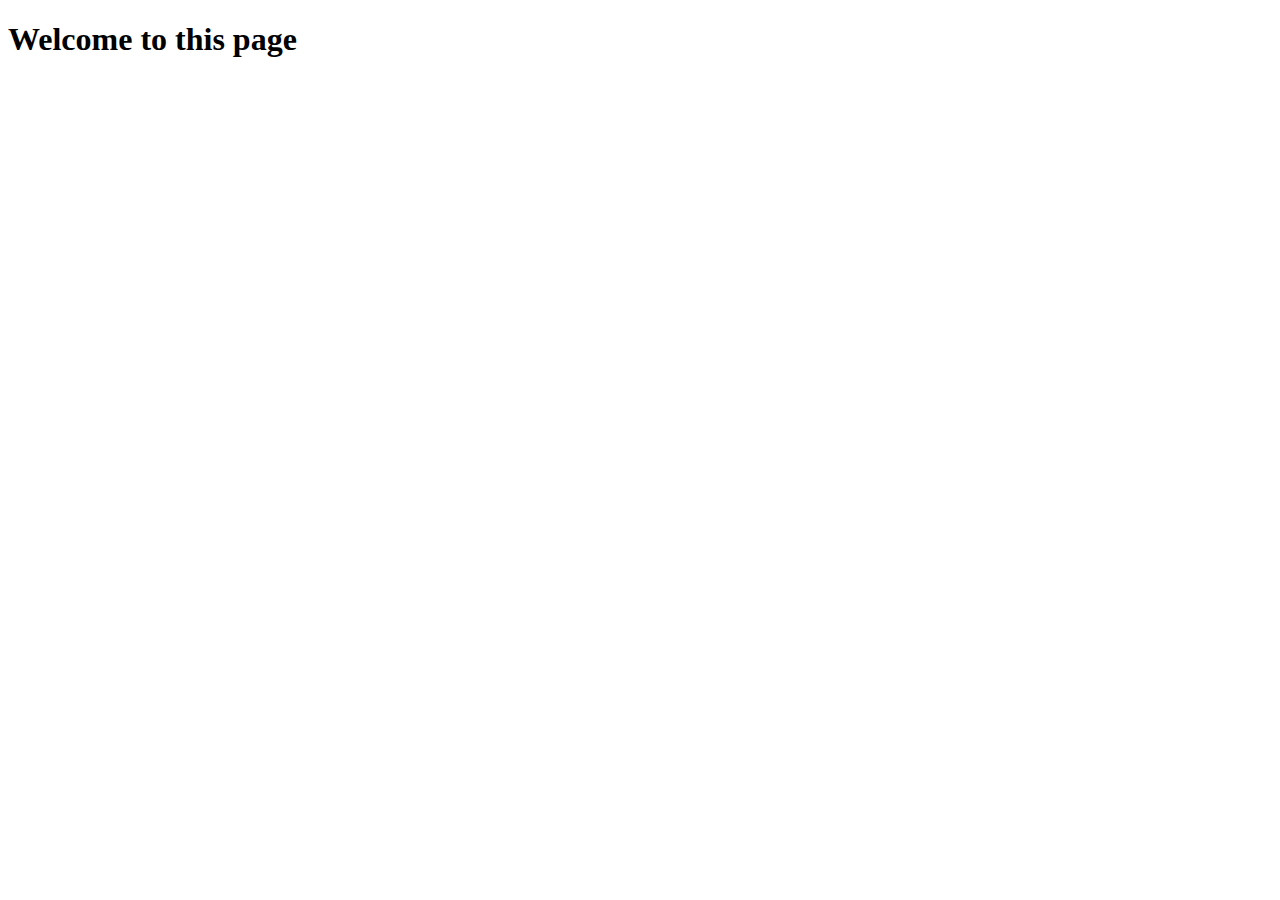
==== index.html @ d680c5df "Add head tag to index.html" ====
<!DOCTYPE html>
<html lang="en">
<head>
  <meta charset="UTF-8">
  <meta name="viewport" content="width=device-width, initial-scale=1.0">
  <title>Home page</title>
</head>
<body>
  <h1>Welcome to this page</h1>
</body>
</html>
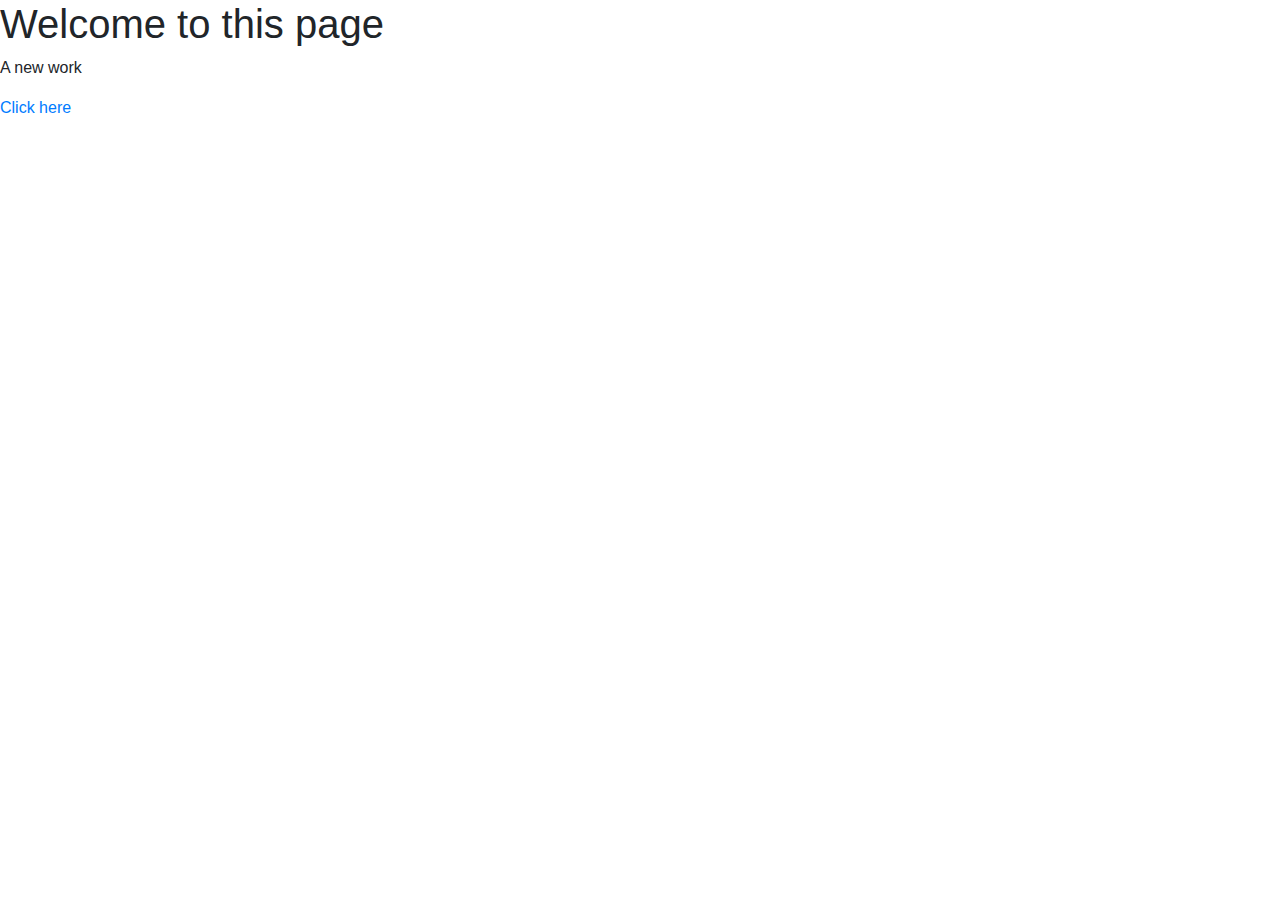
==== commit f645e061: "Add a link on homepage" ====
--- a/index.html
+++ b/index.html
@@ -3,9 +3,14 @@
 <head>
   <meta charset="UTF-8">
   <meta name="viewport" content="width=device-width, initial-scale=1.0">
+  <link rel="stylesheet" href="https://stackpath.bootstrapcdn.com/bootstrap/4.4.1/css/bootstrap.min.css"
+    integrity="sha384-Vkoo8x4CGsO3+Hhxv8T/Q5PaXtkKtu6ug5TOeNV6gBiFeWPGFN9MuhOf23Q9Ifjh" crossorigin="anonymous">
+  <link rel="stylesheet" href="assets/css/style.css">
   <title>Home page</title>
 </head>
 <body>
   <h1>Welcome to this page</h1>
+  <p>A new work</p>
+  <a href="http://">Click here</a>
 </body>
 </html>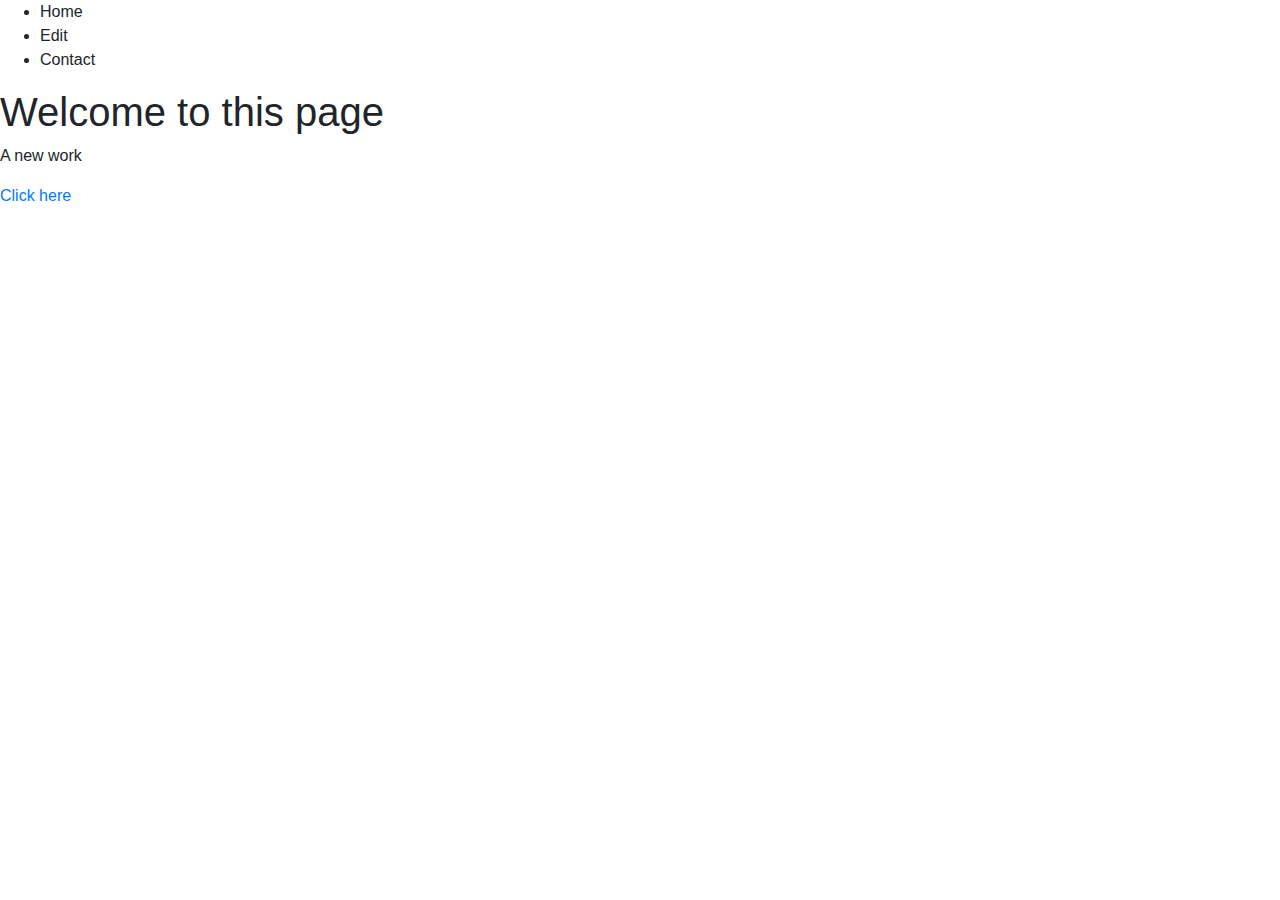
==== commit b8f01bfb: "create a separate file for dashboard page" ====
--- a/index.html
+++ b/index.html
@@ -9,6 +9,13 @@
   <title>Home page</title>
 </head>
 <body>
+  <nav>
+    <ul>
+      <li>Home</li>
+      <li>Edit</li>
+      <li>Contact</li>
+    </ul>
+  </nav>
   <h1>Welcome to this page</h1>
   <p>A new work</p>
   <a href="http://">Click here</a>
